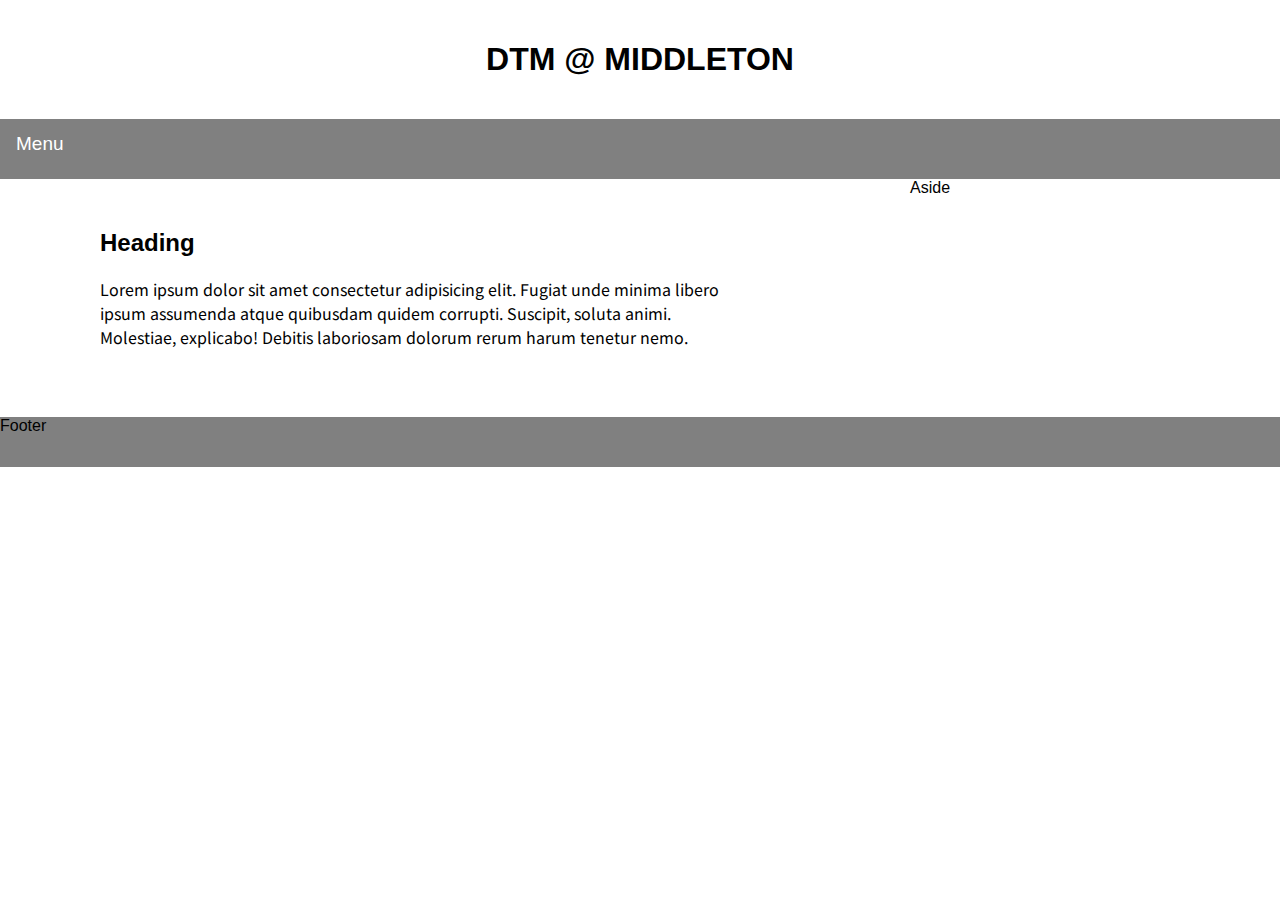
==== level1.html @ 598dc464 "Create level1.html" ====
<!DOCTYPE html>
<html lang="en">

<head>
    <meta charset="UTF-8">
    <meta http-equiv="X-UA-Compatible" content="IE=edge">
    <meta name="viewport" content="width=device-width, initial-scale=1.0">
    <title>DTM @ Middleton</title>
    <link rel="stylesheet" href="css/style.css">
    <link rel="stylesheet" href="css/levels.css">
</head>

<body>
    <div class="container">

        <header>
            <h1>DTM @ MIDDLETON</h1>
        </header>

        <nav>
            <div class="navbar">
                <div class="dropdown">
                    <button class="dropbtn">Menu
                        <i class="fa fa-caret-down"></i>
                    </button>
                    <div class="dropdown-content">
                        <a href="index.html">Home</a>
                        <a href="#">Level 2</a>
                        <a href="#"> Level 3</a>
                    </div>
                </div>
            </div>
        </nav>

        <main>
            <h2>Heading</h2>
            <p>Lorem ipsum dolor sit amet consectetur adipisicing elit. Fugiat unde minima libero ipsum assumenda atque quibusdam quidem corrupti. Suscipit, soluta animi. Molestiae, explicabo! Debitis laboriosam dolorum rerum harum tenetur nemo.</p>
        </main>

        <aside>Aside</aside>

        <footer>Footer</footer>

        <script src="/js/index.js"></script>

    </div>
</body>

</html>
---- css/style.css ----
@import url('https://fonts.googleapis.com/css2?family=Noto+Sans+JP:wght@300&display=swap');
body {
    margin: auto;
}

header {
    display: flex;
    grid-area: header;
    margin: auto;
    -webkit-user-select: none;
    /* Safari */
    -moz-user-select: none;
    /* Firefox */
    -ms-user-select: none;
    /* IE10+/Edge */
    user-select: none;
    /* Standard */
}

header h1 {
    text-align: center;
}

nav {
    background-color: grey;
    width: 100%;
    grid-area: nav;
}

main {
    padding: 30px;
    grid-area: main;
    margin-bottom: 200px;
}

main p {
    font: 16px;
    font-family: 'Noto Sans JP', sans-serif;
    width: 80%;
}

aside {
    grid-area: aside;
}

footer {
    height: 50px;
    width: 100%;
    grid-area: footer;
    background-color: grey;
    padding: 0;
    margin: 0;
}

.navbar {
    overflow: hidden;
}

.navbar a {
    float: left;
    font-size: 19px;
    color: white;
    text-align: center;
    padding: 14px 16px;
    text-decoration: none;
}

.dropdown {
    float: left;
    overflow: hidden;
}

.dropdown .dropbtn {
    font-size: 19px;
    border: none;
    outline: none;
    color: white;
    padding: 14px 16px;
    background-color: inherit;
    font-family: inherit;
    /* Important for vertical align on mobile phones */
    margin: 0;
    /* Important for vertical align on mobile phones */
}

.navbar a:hover,
.dropdown:hover .dropbtn {
    background-color: rgb(0, 255, 157);
}


/* Dropdown content (hidden by default) */

.dropdown-content {
    display: none;
    position: absolute;
    background-color: #f9f9f9;
    min-width: 160px;
    box-shadow: 0px 8px 16px 0px rgba(0, 0, 0, 0.2);
    z-index: 1;
}

.dropdown-content a {
    float: none;
    color: black;
    padding: 12px 16px;
    text-decoration: none;
    display: block;
    text-align: left;
}

.dropdown-content a:hover {
    background-color: #ddd;
}

.dropdown:hover .dropdown-content {
    display: block;
}

@media screen and (max-width: 800px) {}
---- css/levels.css ----
.container {
    height: 100%;
    display: grid;
    font: 1em sans-serif;
    grid-template-areas: "header header header header " "nav nav nav nav" ". main aside ." "footer footer footer footer";
    grid-template-columns: 70px auto 300px 70px;
    grid-template-rows: 20% 10% 40% 30%;
    justify-items: left;
    margin: auto;
    padding: 0;
}
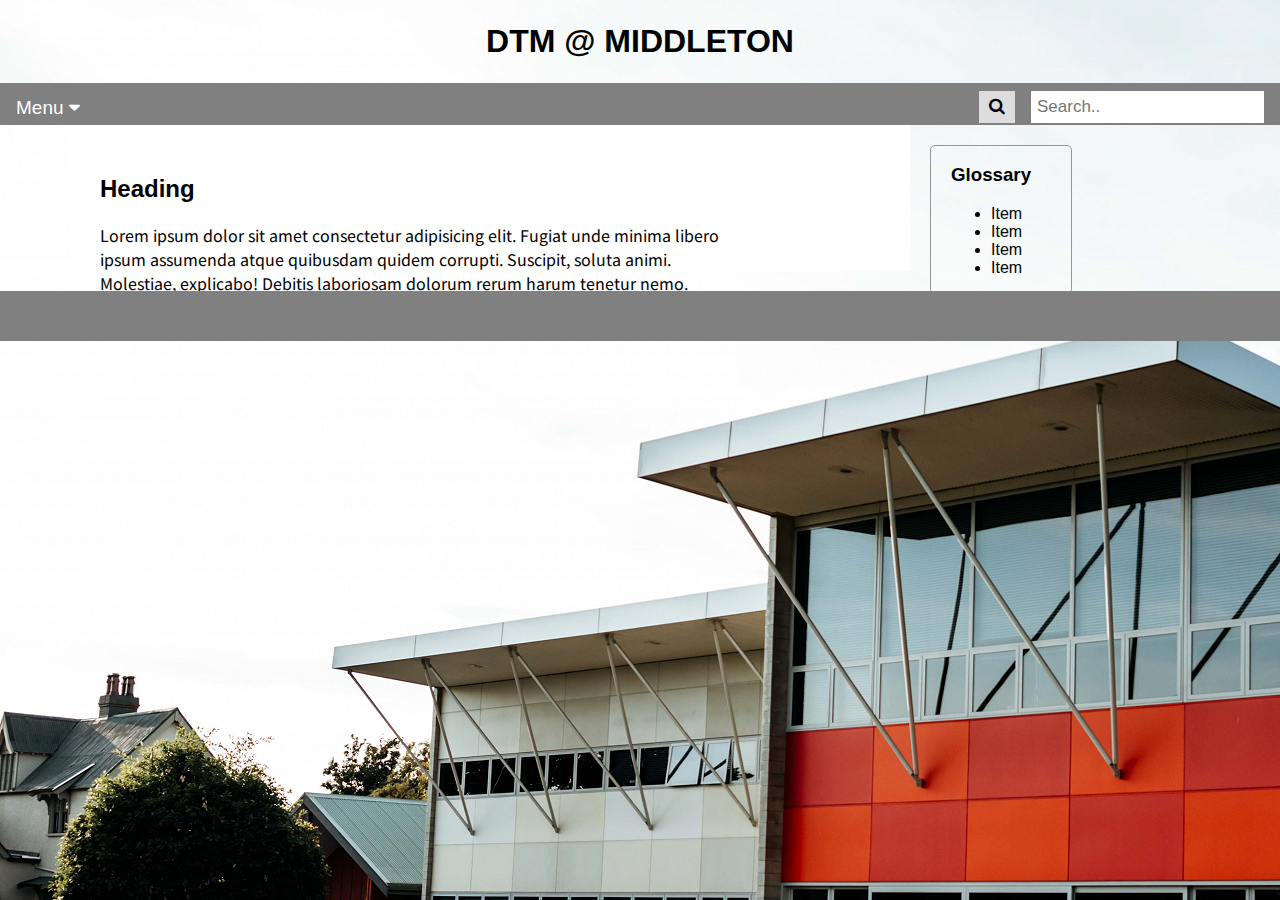
==== commit 955b5a9c: "Changes" ====
--- a/level1.html
+++ b/level1.html
@@ -8,6 +8,7 @@
     <title>DTM @ Middleton</title>
     <link rel="stylesheet" href="css/style.css">
     <link rel="stylesheet" href="css/levels.css">
+    <link rel="stylesheet" href="https://cdnjs.cloudflare.com/ajax/libs/font-awesome/4.7.0/css/font-awesome.min.css">
 </head>
 
 <body>
@@ -19,6 +20,10 @@
 
         <nav>
             <div class="navbar">
+                <div class="search">
+                    <input type="text" placeholder="Search.." name="search">
+                    <button type="submit"><i class="fa fa-search"></i></button>
+                </div>
                 <div class="dropdown">
                     <button class="dropbtn">Menu
                         <i class="fa fa-caret-down"></i>
@@ -37,9 +42,19 @@
             <p>Lorem ipsum dolor sit amet consectetur adipisicing elit. Fugiat unde minima libero ipsum assumenda atque quibusdam quidem corrupti. Suscipit, soluta animi. Molestiae, explicabo! Debitis laboriosam dolorum rerum harum tenetur nemo.</p>
         </main>
 
-        <aside>Aside</aside>
+        <aside>
+            <div class="glossary">
+                <h3>Glossary</h3>
+                <ul>
+                    <li>Item</li>
+                    <li>Item</li>
+                    <li>Item</li>
+                    <li>Item</li>
+                </ul>
+            </div>
+        </aside>
 
-        <footer>Footer</footer>
+        <footer></footer>
 
         <script src="/js/index.js"></script>
 
--- a/css/style.css
+++ b/css/style.css
@@ -1,6 +1,7 @@
 @import url('https://fonts.googleapis.com/css2?family=Noto+Sans+JP:wght@300&display=swap');
 body {
     margin: auto;
+    background-image: url("/img/grange.png");
 }
 
 header {
@@ -28,9 +29,10 @@
 }
 
 main {
+    background-color: white;
     padding: 30px;
     grid-area: main;
-    margin-bottom: 200px;
+    margin-bottom: 20px;
 }
 
 main p {
@@ -41,6 +43,7 @@
 
 aside {
     grid-area: aside;
+    padding: 20px;
 }
 
 footer {
@@ -117,4 +120,46 @@
     display: block;
 }
 
+.navbar input[type=text] {
+    float: right;
+    padding: 6px;
+    border: none;
+    margin-top: 8px;
+    margin-right: 16px;
+    font-size: 17px;
+}
+
+.navbar .search button {
+    float: right;
+    padding: 6px 10px;
+    margin-top: 8px;
+    margin-right: 16px;
+    background: #ddd;
+    font-size: 17px;
+    border: none;
+    cursor: pointer;
+}
+
+.navbar .search button:hover {
+    background: #ccc;
+}
+
+
+/* When the screen is less than 600px wide, stack the links and the search field vertically instead of horizontally */
+
+@media screen and (max-width: 600px) {
+    .navbar a,
+    .navbar input[type=text] {
+        float: none;
+        display: block;
+        text-align: left;
+        width: 100%;
+        margin: 0;
+        padding: 14px;
+    }
+    .topnav input[type=text] {
+        border: 1px solid #ccc;
+    }
+}
+
 @media screen and (max-width: 800px) {}--- a/css/levels.css
+++ b/css/levels.css
@@ -8,4 +8,11 @@
     justify-items: left;
     margin: auto;
     padding: 0;
+}
+
+.glossary {
+    padding-left: 20px;
+    padding-right: 40px;
+    border: 1px solid rgb(151, 151, 151);
+    border-radius: 5px;
 }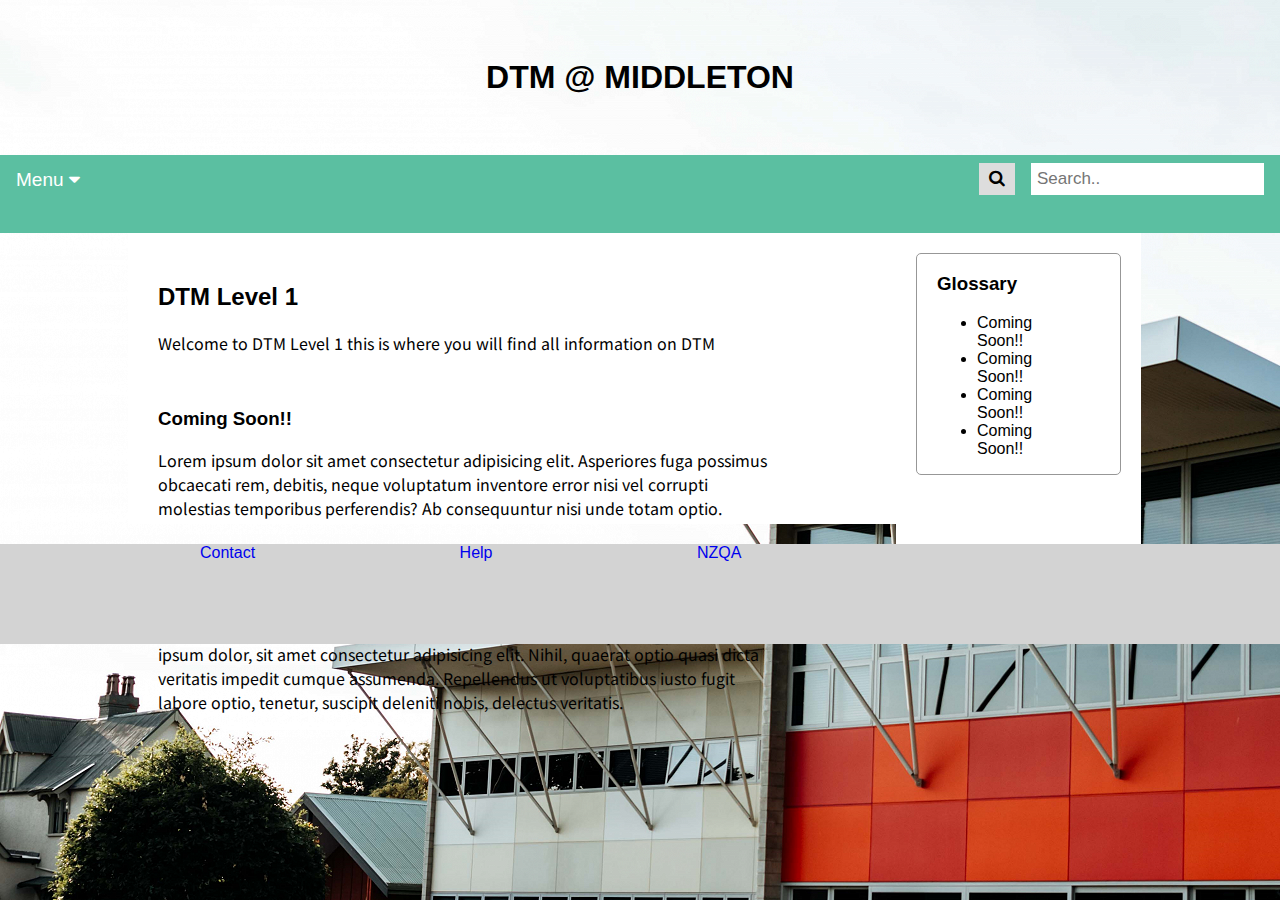
==== commit c3b9d156: "Update level1.html" ====
--- a/level1.html
+++ b/level1.html
@@ -30,31 +30,39 @@
                     </button>
                     <div class="dropdown-content">
                         <a href="index.html">Home</a>
-                        <a href="#">Level 2</a>
-                        <a href="#"> Level 3</a>
+                        <a href="level2.html">Level 2</a>
+                        <a href="level3.html"> Level 3</a>
                     </div>
                 </div>
             </div>
         </nav>
 
         <main>
-            <h2>Heading</h2>
-            <p>Lorem ipsum dolor sit amet consectetur adipisicing elit. Fugiat unde minima libero ipsum assumenda atque quibusdam quidem corrupti. Suscipit, soluta animi. Molestiae, explicabo! Debitis laboriosam dolorum rerum harum tenetur nemo.</p>
+            <h2>DTM Level 1</h2>
+            <p>Welcome to DTM Level 1 this is where you will find all information on DTM</p><br>
+            <h3>Coming Soon!!</h3>
+            <p>Lorem ipsum dolor sit amet consectetur adipisicing elit. Asperiores fuga possimus obcaecati rem, debitis, neque voluptatum inventore error nisi vel corrupti molestias temporibus perferendis? Ab consequuntur nisi unde totam optio.</p> <br>
+            <p>Lorem ipsum dolor sit amet consectetur adipisicing elit. Nobis non architecto repellendus at mollitia quasi perferendis consequatur ipsa, nihil recusandae, in dolores error cumque perspiciatis fuga odio suscipit veritatis blanditiis? Lorem
+                ipsum dolor, sit amet consectetur adipisicing elit. Nihil, quaerat optio quasi dicta veritatis impedit cumque assumenda. Repellendus ut voluptatibus iusto fugit labore optio, tenetur, suscipit deleniti nobis, delectus veritatis.</p>
         </main>
 
         <aside>
             <div class="glossary">
                 <h3>Glossary</h3>
                 <ul>
-                    <li>Item</li>
-                    <li>Item</li>
-                    <li>Item</li>
-                    <li>Item</li>
+                    <li>Coming Soon!!</li>
+                    <li>Coming Soon!!</li>
+                    <li>Coming Soon!!</li>
+                    <li>Coming Soon!!</li>
                 </ul>
             </div>
         </aside>
 
-        <footer></footer>
+        <footer>
+            <a href="#">Contact</a>
+            <a href="#">Help</a>
+            <a href="https://www.nzqa.govt.nz/ncea/subjects/digital-technologies/levels/">NZQA</a>
+        </footer>
 
         <script src="/js/index.js"></script>
 
--- a/css/style.css
+++ b/css/style.css
@@ -23,7 +23,7 @@
 }
 
 nav {
-    background-color: grey;
+    background-color: #5bbfa1;
     width: 100%;
     grid-area: nav;
 }
@@ -47,12 +47,17 @@
 }
 
 footer {
-    height: 50px;
+    height: 100px;
     width: 100%;
     grid-area: footer;
-    background-color: grey;
-    padding: 0;
-    margin: 0;
+    background-color: lightgray;
+}
+
+footer a {
+    justify-content: center;
+    padding-left: 200px;
+    text-align: center;
+    text-decoration: none;
 }
 
 .navbar {
@@ -88,7 +93,7 @@
 
 .navbar a:hover,
 .dropdown:hover .dropbtn {
-    background-color: rgb(0, 255, 157);
+    background-color: lightslategray;
 }
 
 
--- a/css/levels.css
+++ b/css/levels.css
@@ -3,11 +3,20 @@
     display: grid;
     font: 1em sans-serif;
     grid-template-areas: "header header header header " "nav nav nav nav" ". main aside ." "footer footer footer footer";
-    grid-template-columns: 70px auto 300px 70px;
+    grid-template-columns: 10% 60% 20% 10%;
     grid-template-rows: 20% 10% 40% 30%;
     justify-items: left;
     margin: auto;
     padding: 0;
+}
+
+main {
+    width: 100%;
+}
+
+aside {
+    background-color: white;
+    width: 80%;
 }
 
 .glossary {
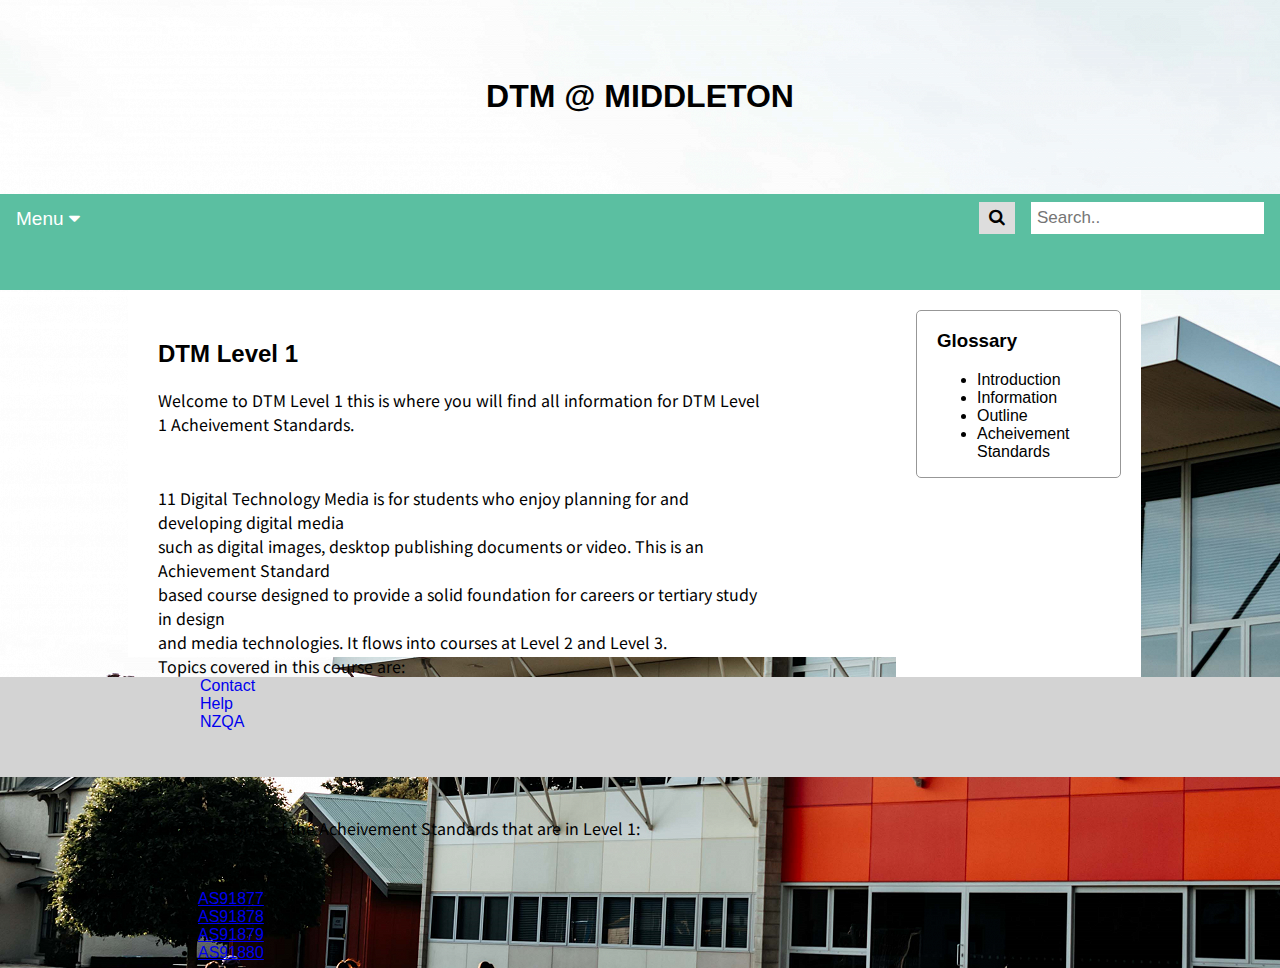
==== commit c4789cdc: "Added Information" ====
--- a/level1.html
+++ b/level1.html
@@ -39,28 +39,50 @@
 
         <main>
             <h2>DTM Level 1</h2>
-            <p>Welcome to DTM Level 1 this is where you will find all information on DTM</p><br>
-            <h3>Coming Soon!!</h3>
-            <p>Lorem ipsum dolor sit amet consectetur adipisicing elit. Asperiores fuga possimus obcaecati rem, debitis, neque voluptatum inventore error nisi vel corrupti molestias temporibus perferendis? Ab consequuntur nisi unde totam optio.</p> <br>
-            <p>Lorem ipsum dolor sit amet consectetur adipisicing elit. Nobis non architecto repellendus at mollitia quasi perferendis consequatur ipsa, nihil recusandae, in dolores error cumque perspiciatis fuga odio suscipit veritatis blanditiis? Lorem
-                ipsum dolor, sit amet consectetur adipisicing elit. Nihil, quaerat optio quasi dicta veritatis impedit cumque assumenda. Repellendus ut voluptatibus iusto fugit labore optio, tenetur, suscipit deleniti nobis, delectus veritatis.</p>
+            <p>Welcome to DTM Level 1 this is where you will find all information for DTM Level 1 Acheivement Standards.</p><br>
+            <p>11 Digital Technology Media is for students who enjoy planning for and developing digital media <br> such as digital images, desktop publishing documents or video. This is an Achievement Standard <br> based course designed to provide a solid
+                foundation for careers or tertiary study in design <br> and media technologies. It flows into courses at Level 2 and Level 3. <br> Topics covered in this course are:
+                <ul>
+                    <li>Planning skills</li>
+                    <li>Presentation Skills</li>
+                    <li>Digital Media Creation and Editing using Photoshop or other image development editing/software</li>
+                    <li>Computer Science – Human Computer Interaction</li>
+                </ul>
+            </p> <br>
+            <p>Here are some of the Acheivement Standards that are in Level 1:</p> <br>
+            <p>
+                <ul class="standards">
+                    <li>
+                        <a href="https://www.nzqa.govt.nz/nqfdocs/ncea-resource/achievements/2019/as91877.pdf">AS91877</a>
+                    </li>
+                    <li>
+                        <a href="https://www.nzqa.govt.nz/nqfdocs/ncea-resource/achievements/2019/as91878.pdf">AS91878</a>
+                    </li>
+                    <li>
+                        <a href="https://www.nzqa.govt.nz/nqfdocs/ncea-resource/achievements/2019/as91879.pdf">AS91879</a>
+                    </li>
+                    <li>
+                        <a href="https://www.nzqa.govt.nz/nqfdocs/ncea-resource/achievements/2019/as91880.pdf">AS91880</a>
+                    </li>
+                </ul>
+            </p>
         </main>
 
         <aside>
             <div class="glossary">
                 <h3>Glossary</h3>
                 <ul>
-                    <li>Coming Soon!!</li>
-                    <li>Coming Soon!!</li>
-                    <li>Coming Soon!!</li>
-                    <li>Coming Soon!!</li>
+                    <li>Introduction</li>
+                    <li>Information</li>
+                    <li>Outline</li>
+                    <li>Acheivement Standards</li>
                 </ul>
             </div>
         </aside>
 
         <footer>
-            <a href="#">Contact</a>
-            <a href="#">Help</a>
+            <a href="#">Contact</a> <br>
+            <a href="#">Help</a> <br>
             <a href="https://www.nzqa.govt.nz/ncea/subjects/digital-technologies/levels/">NZQA</a>
         </footer>
 
